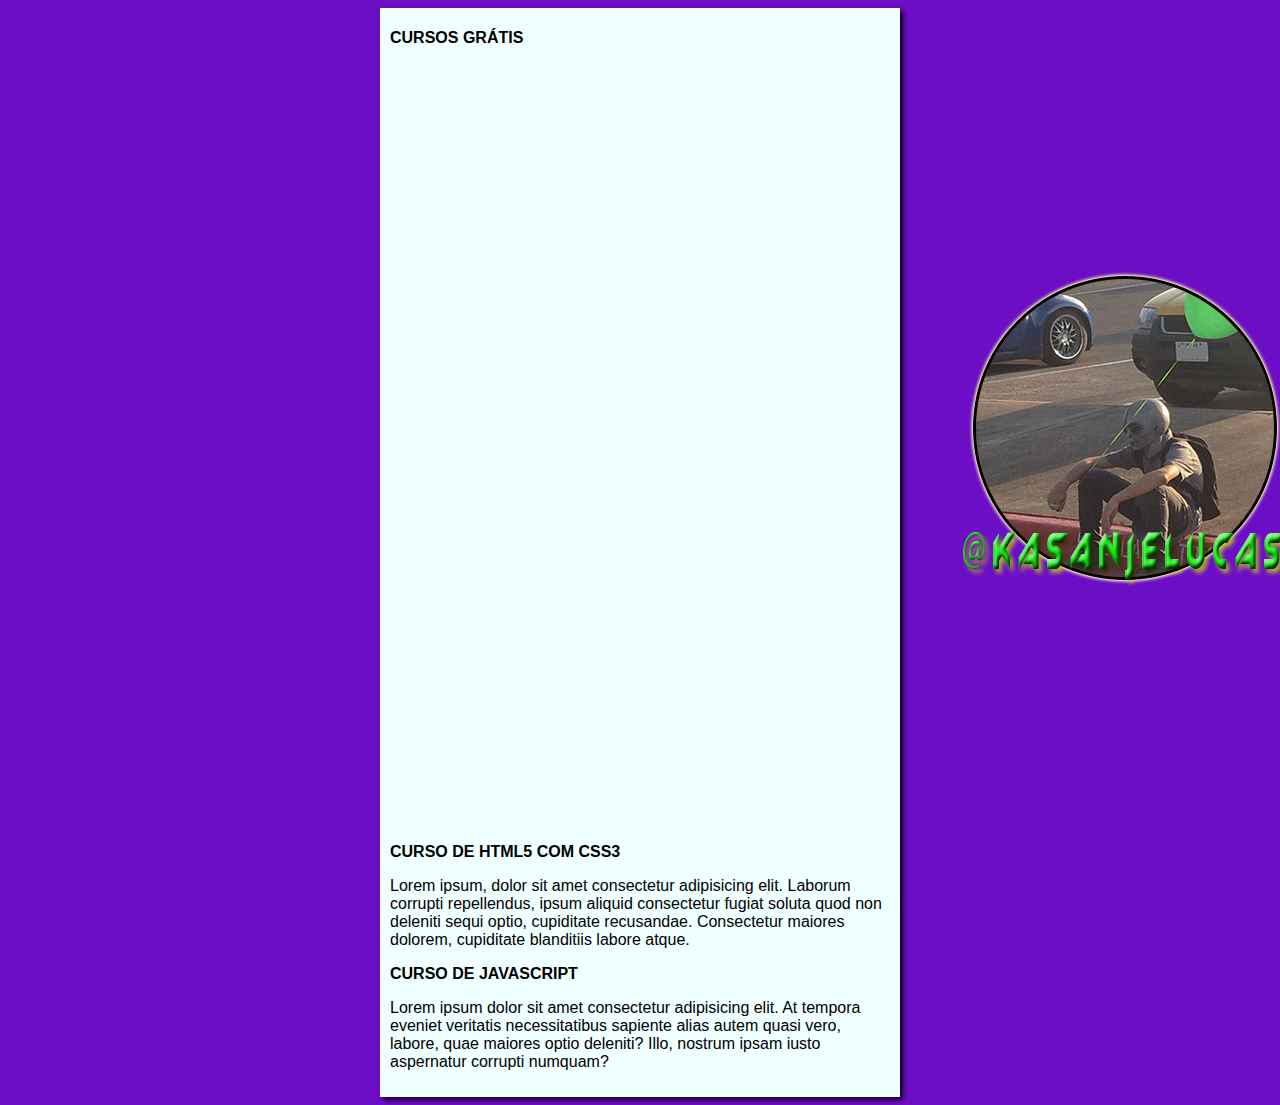
==== index.html @ d17d5c2c "Update index.html" ====
<!DOCTYPE html>
<html lang="en">

<head>
    <meta charset="UTF-8">
    <meta name="viewport" content="width=device-width, initial-scale=1.0">
    <title>Curso em Vídeo</title>
    <link rel="stylesheet" href="estilos/style.css">
</head>

<body>
    <main>
        <header>
            <h1>CURSOS GRÁTIS</h1>
            <img src="Cópia/Sem Título-1.png" alt="KasanjeLucas">
        </header>
        <article>
            <h2>CURSO DE HTML5 COM CSS3</h2>
            <p>Lorem ipsum, dolor sit amet consectetur adipisicing elit. Laborum corrupti repellendus, ipsum aliquid consectetur fugiat soluta quod non deleniti sequi optio, cupiditate recusandae. Consectetur maiores dolorem, cupiditate blanditiis labore
                atque.
            </p>
        </article>
        <article>
            <h2> CURSO DE JAVASCRIPT</h2>
            <p>Lorem ipsum dolor sit amet consectetur adipisicing elit. At tempora eveniet veritatis necessitatibus sapiente alias autem quasi vero, labore, quae maiores optio deleniti? Illo, nostrum ipsam iusto aspernatur corrupti numquam?</p>
        </article>
    </main>
</body>

</html>
---- estilos/style.css ----
* {
    font-family: Arial;
    font-size: 16px;
}

body {
    background-color: rgb(109, 14, 199);
}

main {
    background-color: azure;
    width: 500px;
    margin: auto;
    padding: 10px;
    box-shadow: 3px 3px 5px rgba(0, 0, 0, 0.877);
}
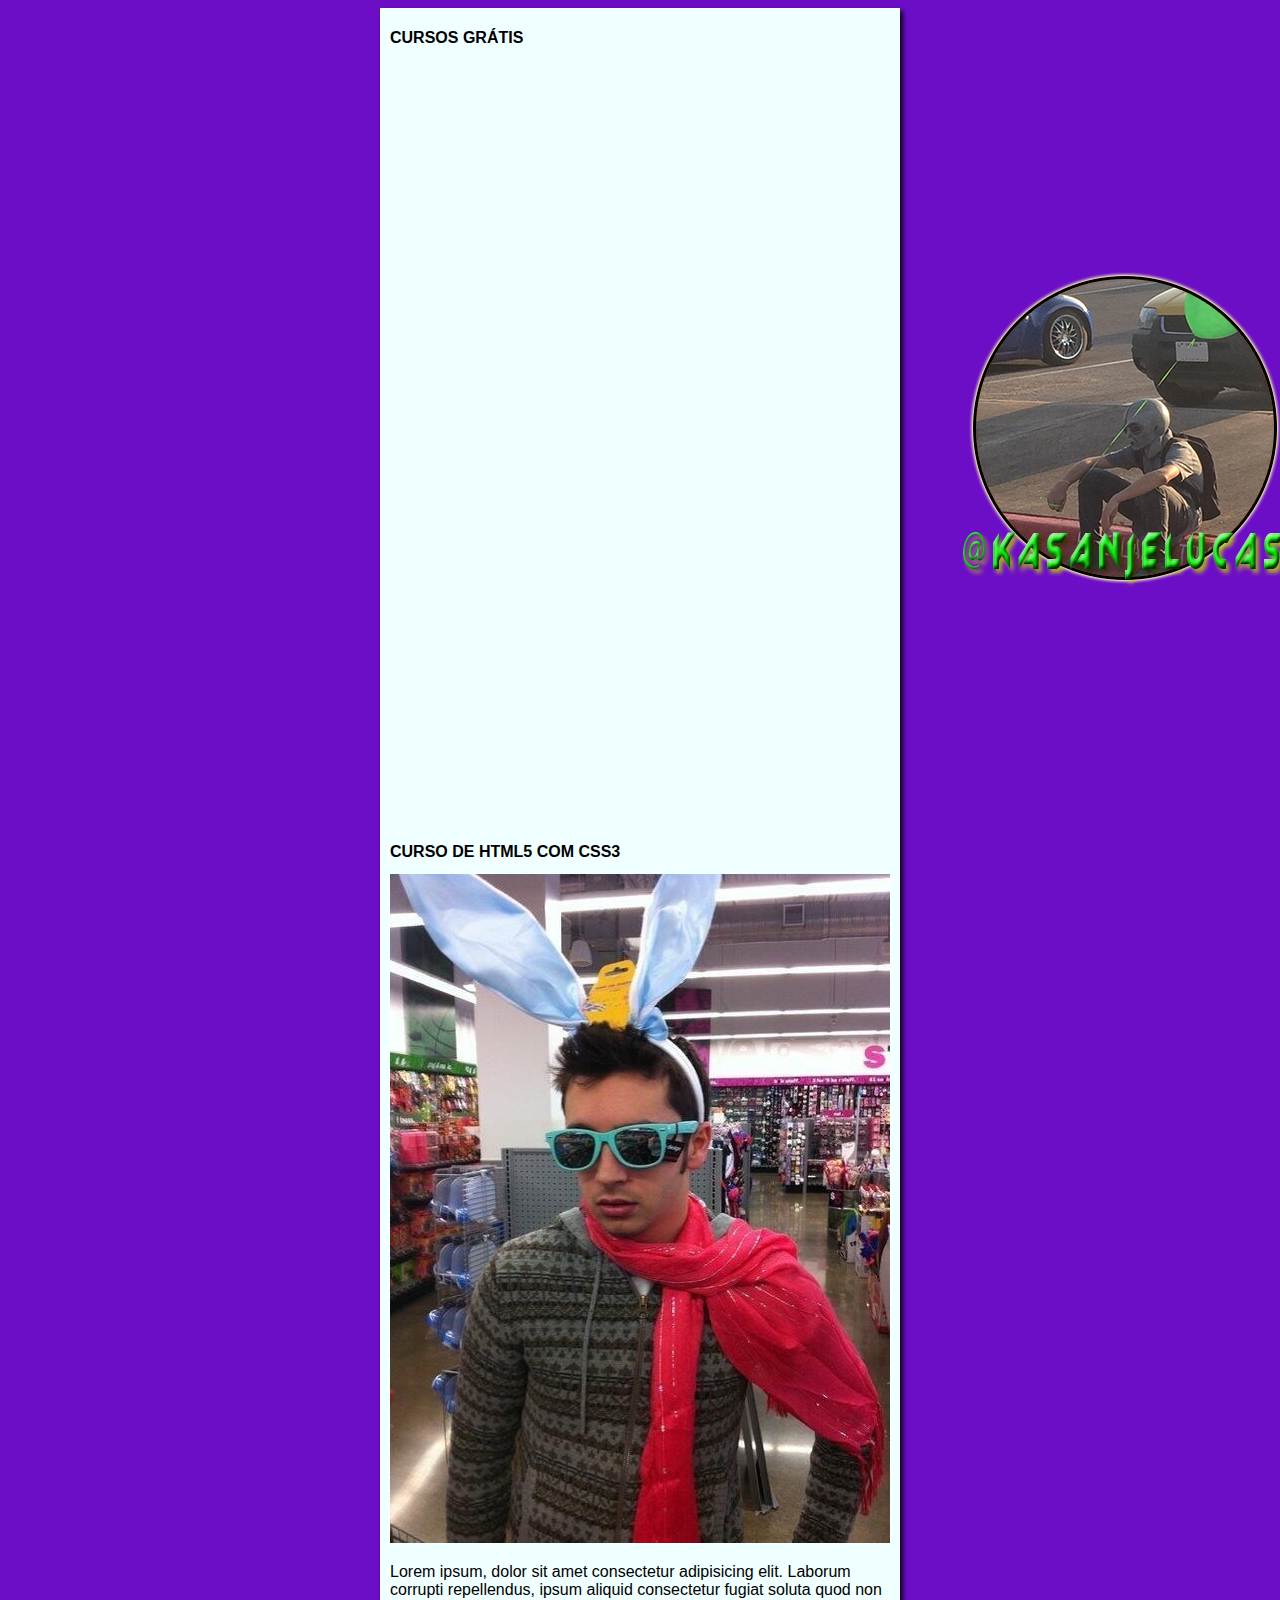
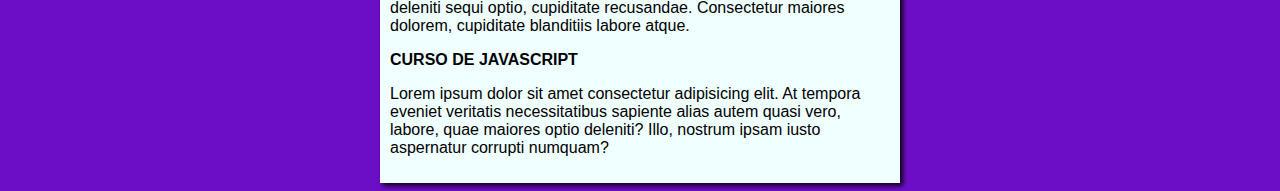
==== commit 71b82207: "Update index.html" ====
--- a/index.html
+++ b/index.html
@@ -16,6 +16,9 @@
         </header>
         <article>
             <h2>CURSO DE HTML5 COM CSS3</h2>
+            <img src="Cópia/921156792161354971c51a81c1d7aace.jpg" alt="Sla">
+
+
             <p>Lorem ipsum, dolor sit amet consectetur adipisicing elit. Laborum corrupti repellendus, ipsum aliquid consectetur fugiat soluta quod non deleniti sequi optio, cupiditate recusandae. Consectetur maiores dolorem, cupiditate blanditiis labore
                 atque.
             </p>
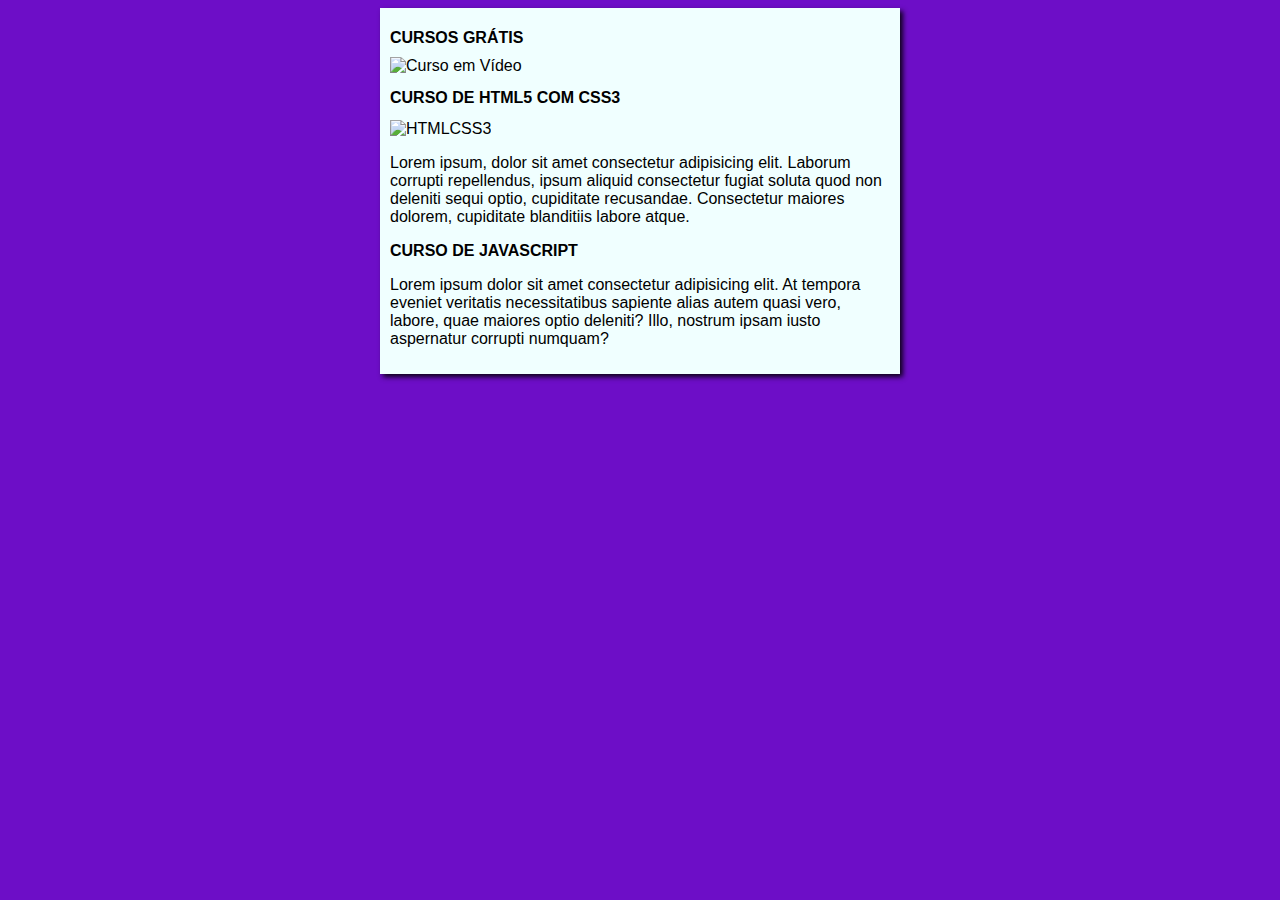
==== commit e8325dff: "correcao" ====
--- a/index.html
+++ b/index.html
@@ -12,11 +12,11 @@
     <main>
         <header>
             <h1>CURSOS GRÁTIS</h1>
-            <img src="Cópia/Sem Título-1.png" alt="KasanjeLucas">
+            <img src="" alt="Curso em Vídeo">
         </header>
         <article>
             <h2>CURSO DE HTML5 COM CSS3</h2>
-            <img src="Cópia/921156792161354971c51a81c1d7aace.jpg" alt="Sla">
+            <img src="" alt="HTMLCSS3">
 
 
             <p>Lorem ipsum, dolor sit amet consectetur adipisicing elit. Laborum corrupti repellendus, ipsum aliquid consectetur fugiat soluta quod non deleniti sequi optio, cupiditate recusandae. Consectetur maiores dolorem, cupiditate blanditiis labore
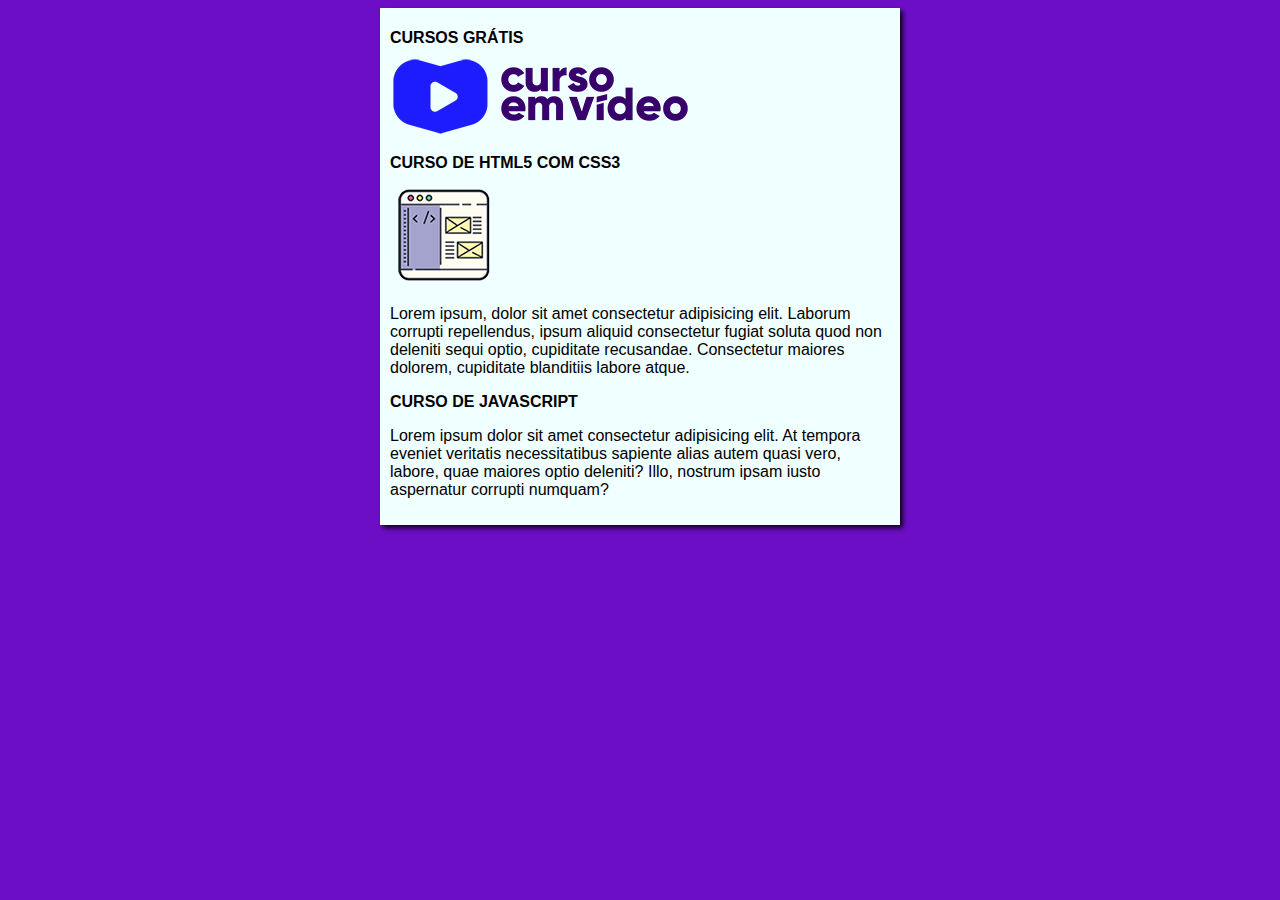
==== commit 956adf44: "Agr ta certo" ====
--- a/index.html
+++ b/index.html
@@ -12,11 +12,11 @@
     <main>
         <header>
             <h1>CURSOS GRÁTIS</h1>
-            <img src="" alt="Curso em Vídeo">
+            <img src="imagens/curso-em-video-cor.png" alt="Curso em Vídeo">
         </header>
         <article>
             <h2>CURSO DE HTML5 COM CSS3</h2>
-            <img src="" alt="HTMLCSS3">
+            <img src="imagens/curso-html-css.png" alt="HTMLCSS3">
 
 
             <p>Lorem ipsum, dolor sit amet consectetur adipisicing elit. Laborum corrupti repellendus, ipsum aliquid consectetur fugiat soluta quod non deleniti sequi optio, cupiditate recusandae. Consectetur maiores dolorem, cupiditate blanditiis labore
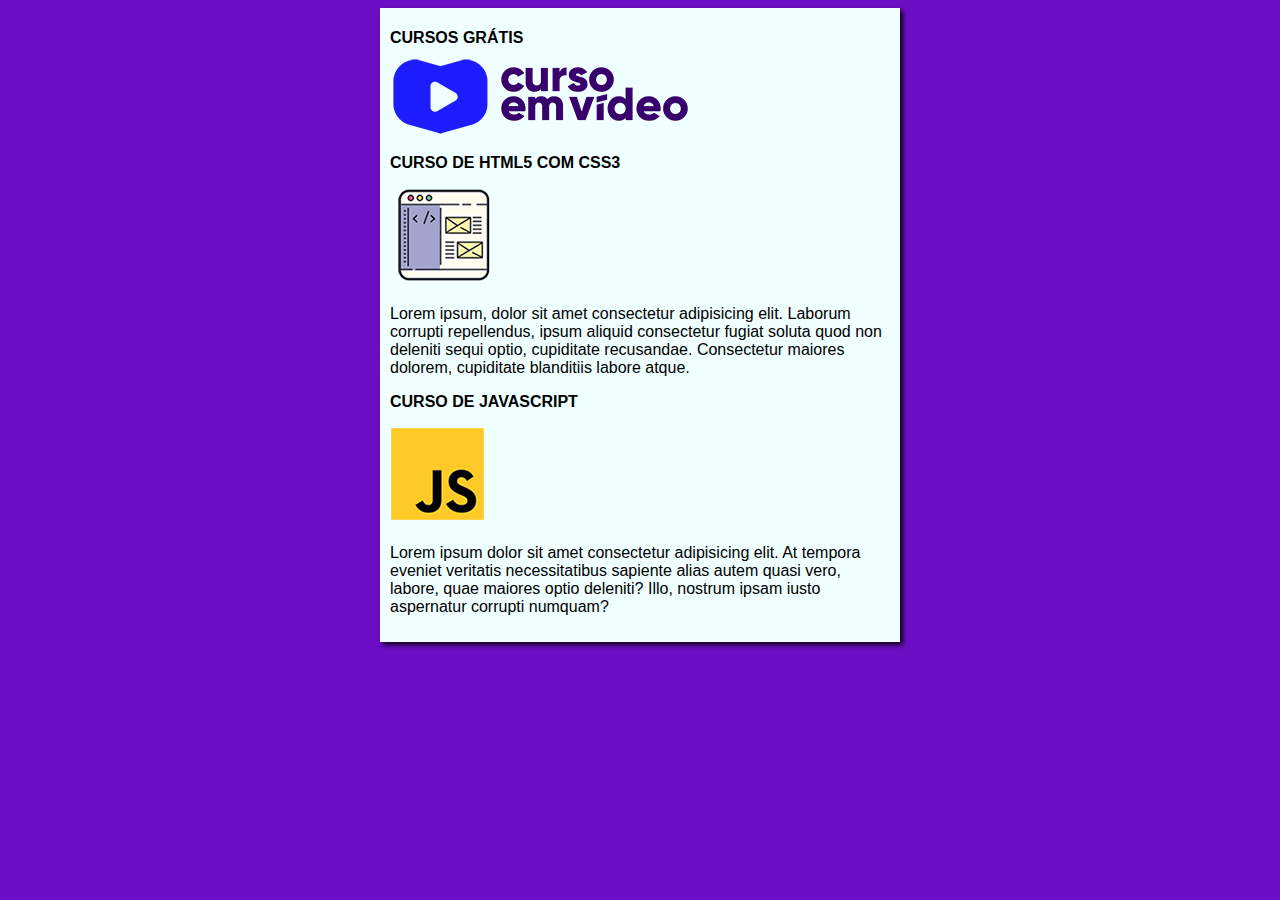
==== commit 93206fbb: "Update index.html" ====
--- a/index.html
+++ b/index.html
@@ -25,6 +25,7 @@
         </article>
         <article>
             <h2> CURSO DE JAVASCRIPT</h2>
+            <img src="imagens/curso-javascript.png" alt="cursoJS">
             <p>Lorem ipsum dolor sit amet consectetur adipisicing elit. At tempora eveniet veritatis necessitatibus sapiente alias autem quasi vero, labore, quae maiores optio deleniti? Illo, nostrum ipsam iusto aspernatur corrupti numquam?</p>
         </article>
     </main>
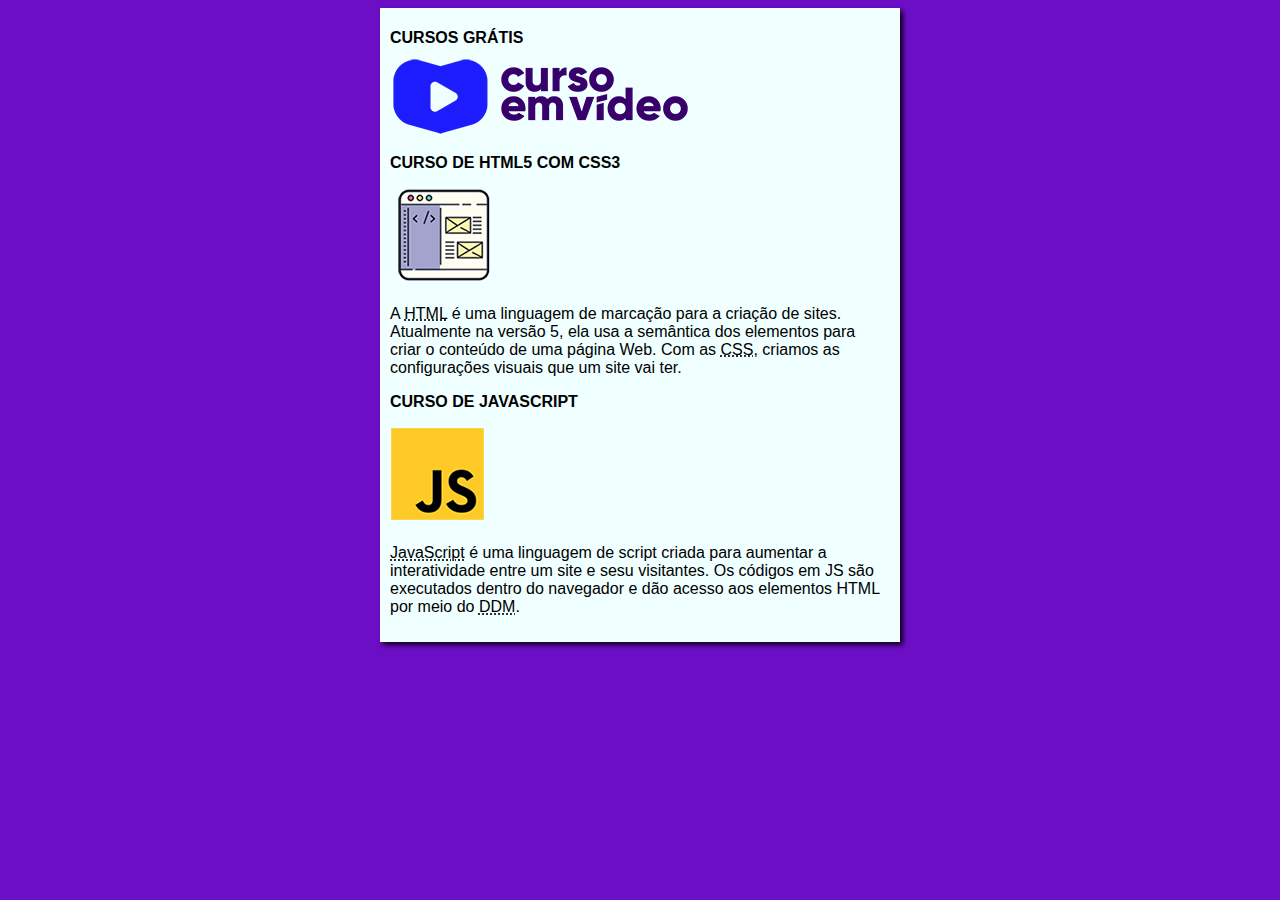
==== commit 94a9092e: "textos" ====
--- a/index.html
+++ b/index.html
@@ -19,14 +19,16 @@
             <img src="imagens/curso-html-css.png" alt="HTMLCSS3">
 
 
-            <p>Lorem ipsum, dolor sit amet consectetur adipisicing elit. Laborum corrupti repellendus, ipsum aliquid consectetur fugiat soluta quod non deleniti sequi optio, cupiditate recusandae. Consectetur maiores dolorem, cupiditate blanditiis labore
-                atque.
+            <p>A <abbr title="HyperText Markup Language">HTML</abbr> é uma linguagem de marcação para a criação de sites. Atualmente na versão 5, ela usa a semântica dos elementos para criar o conteúdo de uma página Web. Com as <abbr title="Cascading Style Sheets">CSS</abbr>,
+                criamos as configurações visuais que um site vai ter.
             </p>
         </article>
         <article>
             <h2> CURSO DE JAVASCRIPT</h2>
             <img src="imagens/curso-javascript.png" alt="cursoJS">
-            <p>Lorem ipsum dolor sit amet consectetur adipisicing elit. At tempora eveniet veritatis necessitatibus sapiente alias autem quasi vero, labore, quae maiores optio deleniti? Illo, nostrum ipsam iusto aspernatur corrupti numquam?</p>
+            <p>
+                <abbr title="JavaScript">JavaScript</abbr> é uma linguagem de script criada para aumentar a interatividade entre um site e sesu visitantes. Os códigos em JS são executados dentro do navegador e dão acesso aos elementos HTML por meio do
+                <abbr title="Document Object Model">DDM</abbr>.</p>
         </article>
     </main>
 </body>
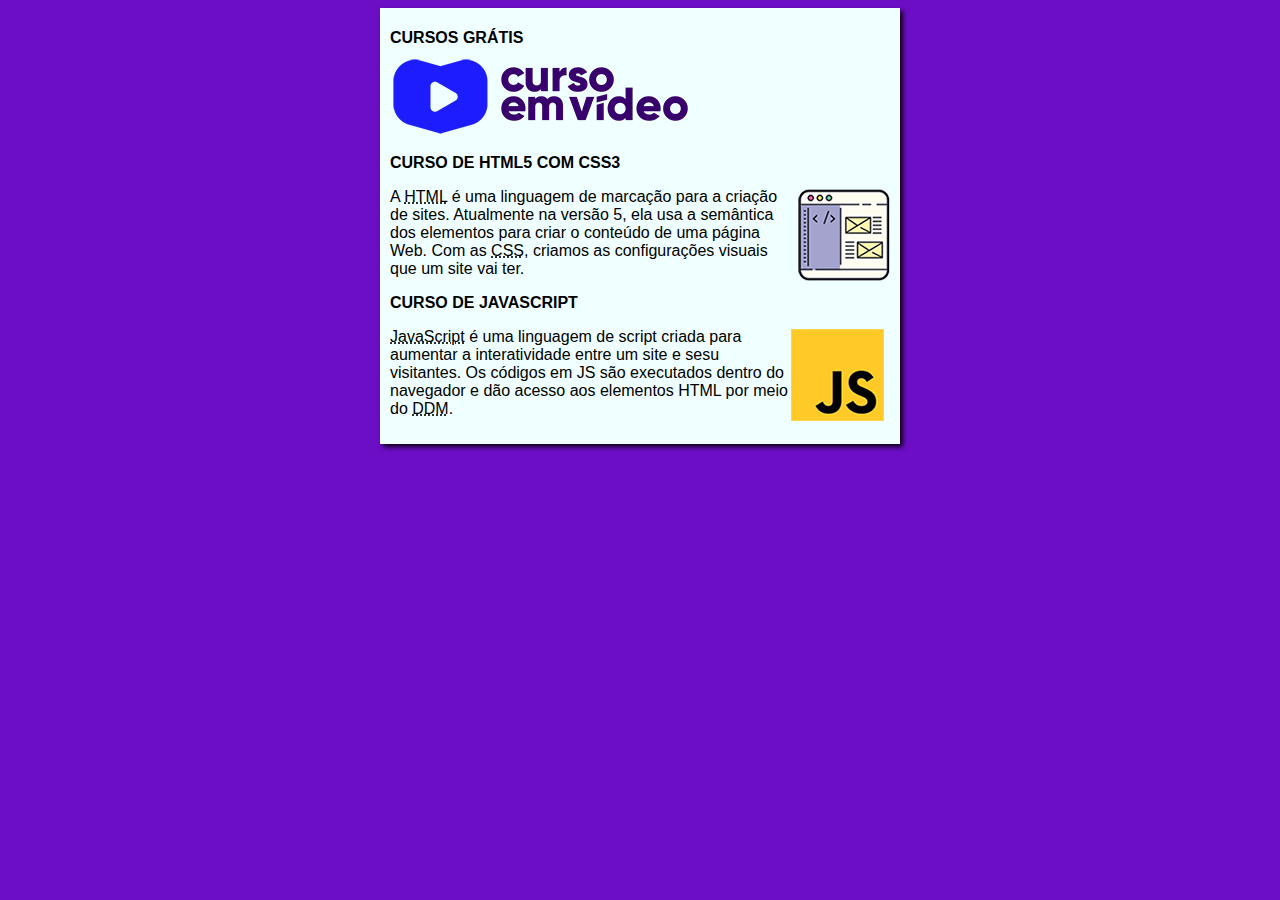
==== commit 725b2aa4: "imagens-direita" ====
--- a/index.html
+++ b/index.html
@@ -16,7 +16,7 @@
         </header>
         <article>
             <h2>CURSO DE HTML5 COM CSS3</h2>
-            <img src="imagens/curso-html-css.png" alt="HTMLCSS3">
+            <img class="lado" src="imagens/curso-html-css.png" alt="HTMLCSS3">
 
 
             <p>A <abbr title="HyperText Markup Language">HTML</abbr> é uma linguagem de marcação para a criação de sites. Atualmente na versão 5, ela usa a semântica dos elementos para criar o conteúdo de uma página Web. Com as <abbr title="Cascading Style Sheets">CSS</abbr>,
@@ -25,7 +25,7 @@
         </article>
         <article>
             <h2> CURSO DE JAVASCRIPT</h2>
-            <img src="imagens/curso-javascript.png" alt="cursoJS">
+            <img class="lado" src="imagens/curso-javascript.png" alt="cursoJS">
             <p>
                 <abbr title="JavaScript">JavaScript</abbr> é uma linguagem de script criada para aumentar a interatividade entre um site e sesu visitantes. Os códigos em JS são executados dentro do navegador e dão acesso aos elementos HTML por meio do
                 <abbr title="Document Object Model">DDM</abbr>.</p>
--- a/estilos/style.css
+++ b/estilos/style.css
@@ -13,4 +13,8 @@
     margin: auto;
     padding: 10px;
     box-shadow: 3px 3px 5px rgba(0, 0, 0, 0.877);
+}
+
+img.lado {
+    float: right;
 }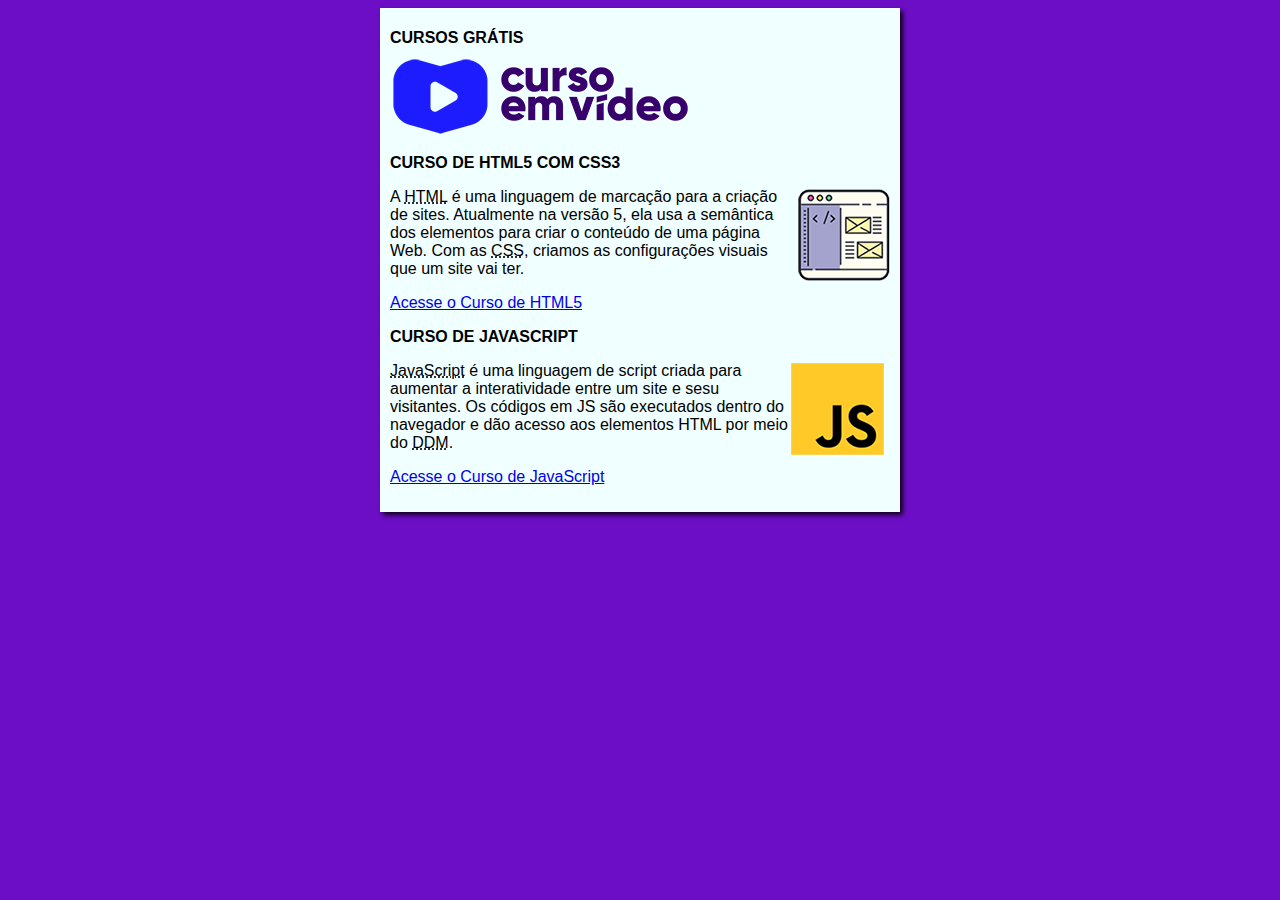
==== commit 400d8ff5: "CRIEI O SITE" ====
--- a/index.html
+++ b/index.html
@@ -22,6 +22,7 @@
             <p>A <abbr title="HyperText Markup Language">HTML</abbr> é uma linguagem de marcação para a criação de sites. Atualmente na versão 5, ela usa a semântica dos elementos para criar o conteúdo de uma página Web. Com as <abbr title="Cascading Style Sheets">CSS</abbr>,
                 criamos as configurações visuais que um site vai ter.
             </p>
+            <p><a href="curso-html.html">Acesse o Curso de HTML5</a></p>
         </article>
         <article>
             <h2> CURSO DE JAVASCRIPT</h2>
@@ -29,6 +30,7 @@
             <p>
                 <abbr title="JavaScript">JavaScript</abbr> é uma linguagem de script criada para aumentar a interatividade entre um site e sesu visitantes. Os códigos em JS são executados dentro do navegador e dão acesso aos elementos HTML por meio do
                 <abbr title="Document Object Model">DDM</abbr>.</p>
+            <p><a href="curso-js.html">Acesse o Curso de JavaScript</a></p>
         </article>
     </main>
 </body>
